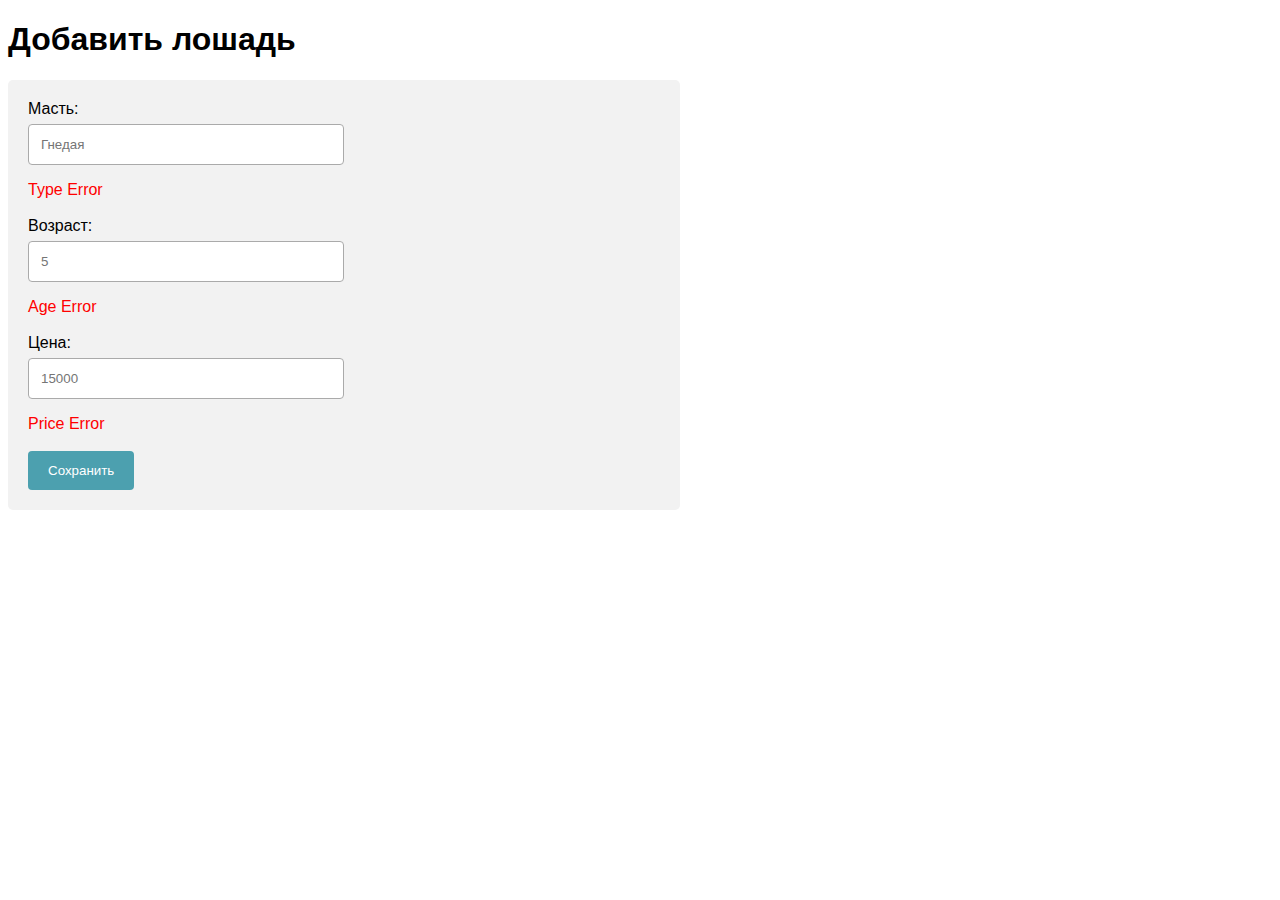
==== src/main/resources/templates/horse-create.html @ 603ea5dd "new commit" ====
<!DOCTYPE html>
<html lang="en">
<head>
    <meta charset="UTF-8">
    <link href="../static/css/form.css" th:href="@{/css/form.css}" rel="stylesheet"/>
    <link href="../static/css/table.css" th:href="@{/css/table.css}" rel="stylesheet" />
    <title>Create Horse</title>
</head>
<body>
<h1>Добавить лошадь</h1>

<div class="container">
    <form th:method="POST" th:action="@{/}" th:object="${horse}">

        <label>Масть:
            <br>
            <input type="text" th:field="*{type}" name="type" placeholder="Гнедая">
            <div style="color:red" th:if="${#fields.hasErrors('type')}" th:errors="*{type}">Type Error</div>
            <br>
        </label>

        <label>Возраст:
            <br>
            <input type="text" th:field="*{age}" name="age" required placeholder="5">
            <div style="color:red" th:if="${#fields.hasErrors('age')}" th:errors="*{age}">Age Error</div>
            <br>
        </label>

        <label>Цена:
            <br>
            <input type="text" th:field="*{price}" name="price" required placeholder="15000">
            <div style="color:red" th:if="${#fields.hasErrors('price')}" th:errors="*{price}">Price Error</div>
            <br>
        </label>

        <input type="submit" value="Сохранить">
    </form>
</div>
</body>
</html>
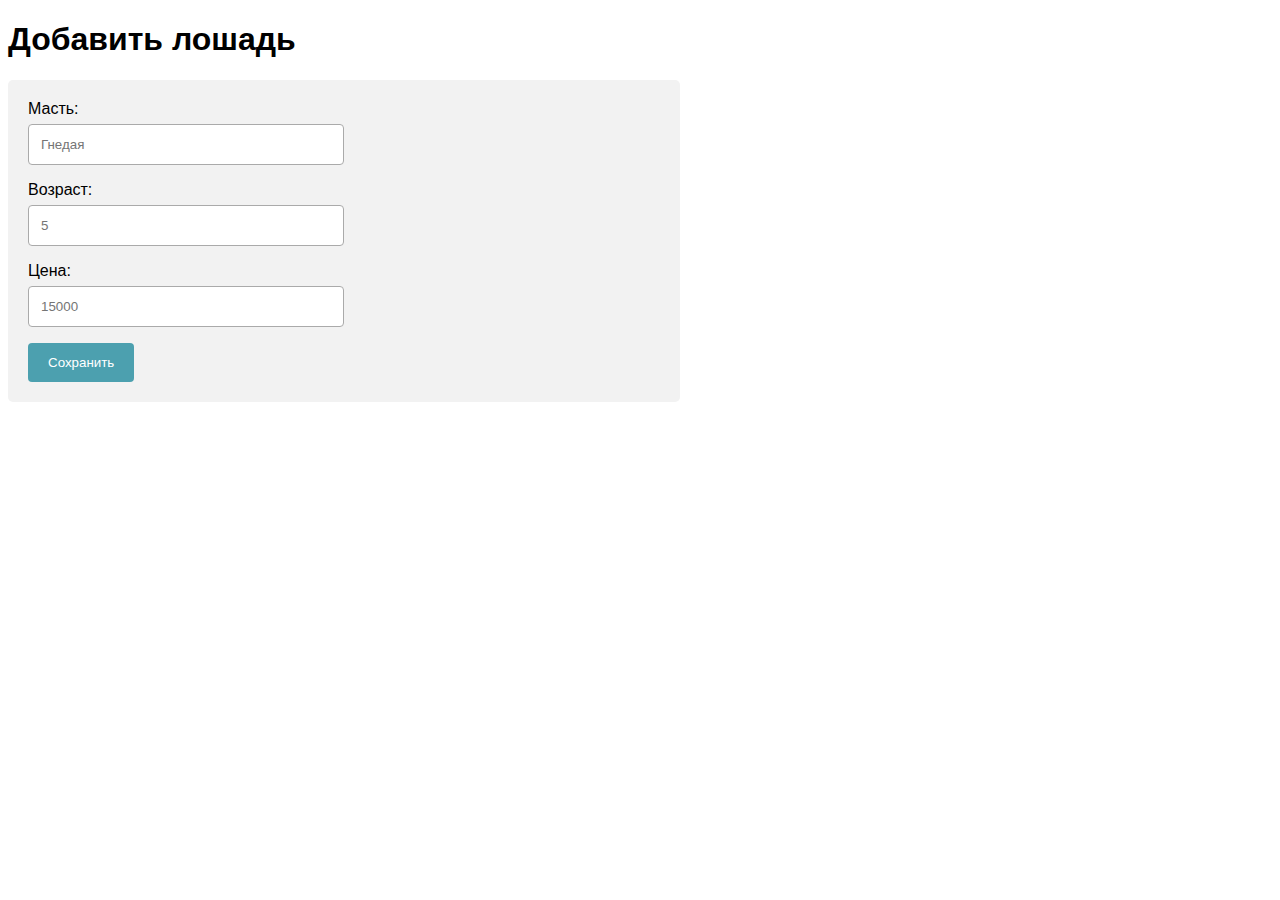
==== commit edec9164: "new commit" ====
--- a/src/main/resources/templates/horse-create.html
+++ b/src/main/resources/templates/horse-create.html
@@ -2,6 +2,7 @@
 <html lang="en">
 <head>
     <meta charset="UTF-8">
+    <script type="text/javascript" th:src="@{/js/validation.js}"></script>
     <link href="../static/css/form.css" th:href="@{/css/form.css}" rel="stylesheet"/>
     <link href="../static/css/table.css" th:href="@{/css/table.css}" rel="stylesheet" />
     <title>Create Horse</title>
@@ -10,29 +11,24 @@
 <h1>Добавить лошадь</h1>
 
 <div class="container">
-    <form th:method="POST" th:action="@{/}" th:object="${horse}">
-
+    <form th:method="POST" th:action="@{/}" th:object="${horse}" onsubmit="return validateForm()">
         <label>Масть:
             <br>
             <input type="text" th:field="*{type}" name="type" placeholder="Гнедая">
-            <div style="color:red" th:if="${#fields.hasErrors('type')}" th:errors="*{type}">Type Error</div>
             <br>
         </label>
 
         <label>Возраст:
             <br>
             <input type="text" th:field="*{age}" name="age" required placeholder="5">
-            <div style="color:red" th:if="${#fields.hasErrors('age')}" th:errors="*{age}">Age Error</div>
             <br>
         </label>
 
         <label>Цена:
             <br>
             <input type="text" th:field="*{price}" name="price" required placeholder="15000">
-            <div style="color:red" th:if="${#fields.hasErrors('price')}" th:errors="*{price}">Price Error</div>
             <br>
         </label>
-
         <input type="submit" value="Сохранить">
     </form>
 </div>
